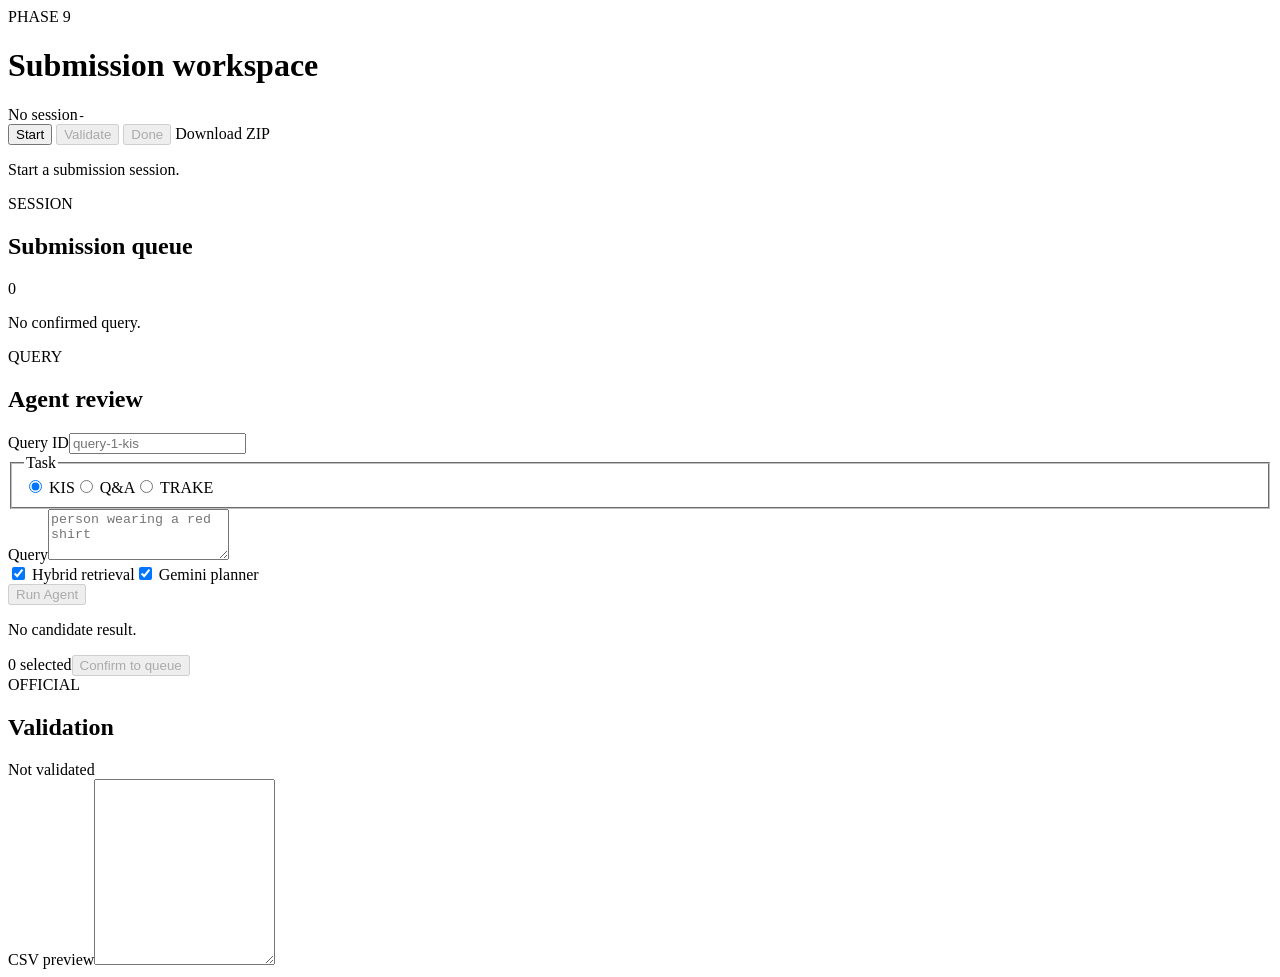
==== web/submission_ui/index.html @ 80ca657d "feat: add phase 9 hybrid retrieval and submission agent" ====
<!doctype html>
<html lang="en">
<head>
  <meta charset="utf-8">
  <meta name="viewport" content="width=device-width,initial-scale=1">
  <title>AIC Submission Workspace</title>
  <link rel="stylesheet" href="/submission/static/styles.css">
</head>
<body>
  <main>
    <header class="topbar">
      <div><span class="kicker">PHASE 9</span><h1>Submission workspace</h1></div>
      <div class="session-state"><span id="session-status">No session</span><code id="session-id">-</code></div>
      <div class="top-actions">
        <button id="start-button" type="button">Start</button>
        <button id="validate-button" class="secondary" type="button" disabled>Validate</button>
        <button id="done-button" type="button" disabled>Done</button>
        <a id="download-link" class="button-link disabled" aria-disabled="true">Download ZIP</a>
      </div>
    </header>

    <p id="message" class="message" role="status">Start a submission session.</p>

    <section class="workspace">
      <aside class="queue-panel">
        <div class="section-head"><div><span class="kicker">SESSION</span><h2>Submission queue</h2></div><span id="queue-count" class="count">0</span></div>
        <div id="queue" class="queue-list"><p class="empty">No confirmed query.</p></div>
      </aside>

      <section class="agent-panel">
        <div class="section-head"><div><span class="kicker">QUERY</span><h2>Agent review</h2></div></div>
        <form id="agent-form" class="agent-form">
          <label><span>Query ID</span><input id="query-id" required placeholder="query-1-kis"></label>
          <fieldset class="task-control"><legend>Task</legend><label><input type="radio" name="task" value="KIS" checked> KIS</label><label><input type="radio" name="task" value="QA"> Q&amp;A</label><label><input type="radio" name="task" value="TRAKE"> TRAKE</label></fieldset>
          <label class="query-field"><span>Query</span><textarea id="query" required rows="3" placeholder="person wearing a red shirt"></textarea></label>
          <div class="agent-options"><label><input id="use-hybrid" type="checkbox" checked> Hybrid retrieval</label><label><input id="use-gemini" type="checkbox" checked> Gemini planner</label></div>
          <div id="workflow-import" class="workflow-import" hidden>
            <label><span>Reviewed workflow session</span><input id="workflow-session-id" placeholder="qa-... or trake-..."></label>
            <label><span>Confirmed review ID</span><input id="workflow-review-id" placeholder="review-..."></label>
            <label><span id="official-frames-label">Official frame ID</span><input id="workflow-frame-ids" placeholder="1450"></label>
          </div>
          <button id="run-button" type="submit" disabled>Run Agent</button>
        </form>
        <div id="agent-trace" class="agent-trace" hidden></div>
        <section id="agent-inspector" class="agent-inspector" hidden aria-live="polite">
          <div class="inspector-head">
            <div><span class="kicker">AGENT ANALYSIS</span><h2 id="agent-profile">Waiting for query</h2></div>
            <span id="gemini-state" class="state-badge">Not called</span>
          </div>
          <div class="routed-queries">
            <div class="clip-route"><span>CLIP visual query</span><strong id="clip-route">-</strong></div>
            <div class="bge-route"><span>BGE semantic query</span><strong id="bge-route">-</strong></div>
            <div class="bm25-route"><span>BM25 lexical query</span><strong id="bm25-route">-</strong></div>
          </div>
          <details class="gemini-details">
            <summary>Gemini output and validated system plan</summary>
            <div class="gemini-meta"><span id="gemini-model">-</span><span id="gemini-latency">-</span></div>
            <div id="gemini-warning" class="gemini-warning" hidden></div>
            <div class="code-columns">
              <section><strong>Raw model text</strong><pre id="gemini-raw">-</pre></section>
              <section><strong>Parsed JSON</strong><pre id="gemini-parsed">-</pre></section>
              <section><strong>Validated plan</strong><pre id="validated-plan">-</pre></section>
            </div>
          </details>
        </section>
        <div id="candidates" class="candidate-list"><p class="empty">No candidate result.</p></div>
        <div class="confirm-bar"><span id="selection-count">0 selected</span><button id="confirm-button" type="button" disabled>Confirm to queue</button></div>
      </section>

      <aside class="validation-panel">
        <div class="section-head"><div><span class="kicker">OFFICIAL</span><h2>Validation</h2></div></div>
        <div id="validation-summary" class="validation-summary">Not validated</div>
        <div id="issues" class="issue-list"></div>
        <label class="preview-field"><span>CSV preview</span><textarea id="csv-preview" readonly rows="12" spellcheck="false"></textarea></label>
      </aside>
    </section>
  </main>
  <script src="/submission/static/app.js"></script>
</body>
</html>
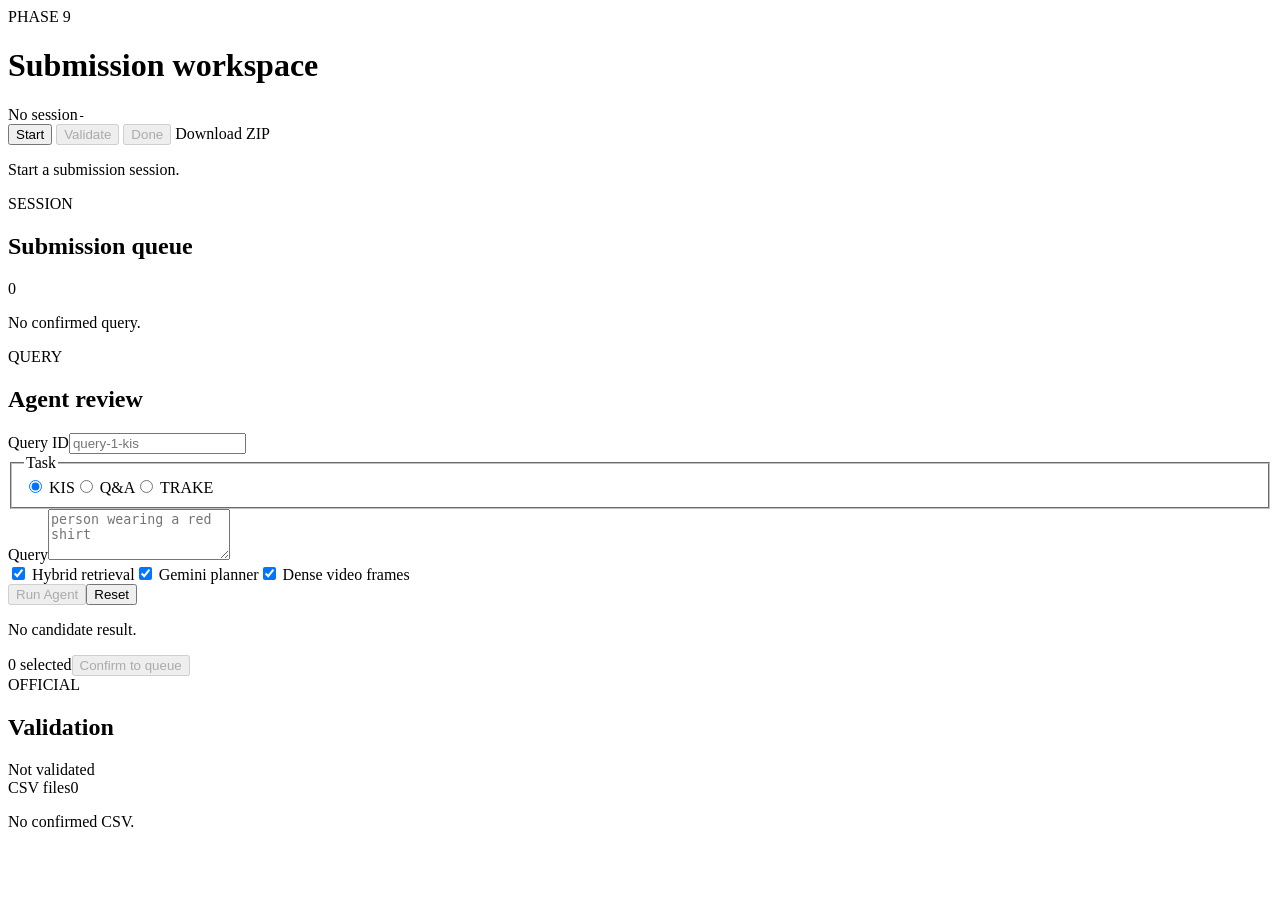
==== commit df621c5f: "feat: harden multimodal retrieval and competition workflow" ====
--- a/web/submission_ui/index.html
+++ b/web/submission_ui/index.html
@@ -33,13 +33,10 @@
           <label><span>Query ID</span><input id="query-id" required placeholder="query-1-kis"></label>
           <fieldset class="task-control"><legend>Task</legend><label><input type="radio" name="task" value="KIS" checked> KIS</label><label><input type="radio" name="task" value="QA"> Q&amp;A</label><label><input type="radio" name="task" value="TRAKE"> TRAKE</label></fieldset>
           <label class="query-field"><span>Query</span><textarea id="query" required rows="3" placeholder="person wearing a red shirt"></textarea></label>
-          <div class="agent-options"><label><input id="use-hybrid" type="checkbox" checked> Hybrid retrieval</label><label><input id="use-gemini" type="checkbox" checked> Gemini planner</label></div>
-          <div id="workflow-import" class="workflow-import" hidden>
-            <label><span>Reviewed workflow session</span><input id="workflow-session-id" placeholder="qa-... or trake-..."></label>
-            <label><span>Confirmed review ID</span><input id="workflow-review-id" placeholder="review-..."></label>
-            <label><span id="official-frames-label">Official frame ID</span><input id="workflow-frame-ids" placeholder="1450"></label>
-          </div>
-          <button id="run-button" type="submit" disabled>Run Agent</button>
+          <label id="qa-question-wrap" class="query-field" hidden><span>Question</span><textarea id="qa-question" rows="2" placeholder="What is the person doing?"></textarea></label>
+          <div class="agent-options"><label><input id="use-hybrid" type="checkbox" checked> Hybrid retrieval</label><label><input id="use-gemini" type="checkbox" checked> Gemini planner</label><label id="dense-frame-wrap"><input id="use-dense-frames" type="checkbox" checked> Dense video frames</label><label id="gemini-answer-wrap" hidden><input id="use-gemini-answer" type="checkbox" checked> Gemini answer</label><label id="deep-frame-wrap" hidden><input id="deep-frame-search" type="checkbox" checked> Deep frame search</label><label id="gemini-frame-wrap" hidden><input id="use-gemini-frame" type="checkbox"> Gemini frame review</label></div>
+          <div id="qa-frame-settings" class="qa-frame-settings" hidden><label><span>Search radius</span><select id="frame-search-radius"><option value="20">20 seconds</option><option value="40" selected>40 seconds</option><option value="80">80 seconds</option><option value="120">120 seconds</option></select></label><label><span>Frames per video</span><select id="frame-search-limit"><option value="8">8</option><option value="12" selected>12</option><option value="20">20</option></select></label></div>
+          <div class="form-actions"><button id="run-button" type="submit" disabled>Run Agent</button><button id="reset-button" class="secondary" type="button">Reset</button></div>
         </form>
         <div id="agent-trace" class="agent-trace" hidden></div>
         <section id="agent-inspector" class="agent-inspector" hidden aria-live="polite">
@@ -48,7 +45,7 @@
             <span id="gemini-state" class="state-badge">Not called</span>
           </div>
           <div class="routed-queries">
-            <div class="clip-route"><span>CLIP visual query</span><strong id="clip-route">-</strong></div>
+            <div class="clip-route"><span>CLIP visual queries</span><strong id="clip-route">-</strong></div>
             <div class="bge-route"><span>BGE semantic query</span><strong id="bge-route">-</strong></div>
             <div class="bm25-route"><span>BM25 lexical query</span><strong id="bm25-route">-</strong></div>
           </div>
@@ -63,18 +60,31 @@
             </div>
           </details>
         </section>
+        <div id="clip-lanes" class="clip-lanes" hidden aria-label="CLIP event candidate filters"></div>
+        <section id="task-workflow" class="task-workflow" hidden aria-live="polite">
+          <div class="section-head"><div><span class="kicker">REVIEW WORKFLOW</span><h2 id="workflow-title">Task evidence</h2></div><span id="workflow-state" class="state-badge">Waiting</span></div>
+          <div id="workflow-content"></div>
+        </section>
         <div id="candidates" class="candidate-list"><p class="empty">No candidate result.</p></div>
-        <div class="confirm-bar"><span id="selection-count">0 selected</span><button id="confirm-button" type="button" disabled>Confirm to queue</button></div>
+        <div id="confirm-bar" class="confirm-bar"><span id="selection-count">0 selected</span><button id="confirm-button" type="button" disabled>Confirm to queue</button></div>
       </section>
 
       <aside class="validation-panel">
         <div class="section-head"><div><span class="kicker">OFFICIAL</span><h2>Validation</h2></div></div>
         <div id="validation-summary" class="validation-summary">Not validated</div>
         <div id="issues" class="issue-list"></div>
-        <label class="preview-field"><span>CSV preview</span><textarea id="csv-preview" readonly rows="12" spellcheck="false"></textarea></label>
+        <section class="preview-field" aria-labelledby="csv-preview-title">
+          <div class="preview-head"><span id="csv-preview-title">CSV files</span><span id="csv-file-count" class="count">0</span></div>
+          <div id="csv-preview-list" class="csv-preview-list"><p class="empty">No confirmed CSV.</p></div>
+        </section>
       </aside>
     </section>
   </main>
+  <dialog id="image-dialog" class="image-dialog" aria-labelledby="image-dialog-title">
+    <div class="image-dialog-head"><div><span class="kicker">FRAME INSPECTOR</span><h2 id="image-dialog-title">Frame preview</h2></div><button id="image-close" class="secondary" type="button" aria-label="Close image preview">Close</button></div>
+    <div class="image-stage"><button id="image-previous" class="image-nav" type="button" aria-label="Previous frame">&#8592;</button><img id="image-preview" alt="Selected frame preview"><button id="image-next" class="image-nav" type="button" aria-label="Next frame">&#8594;</button></div>
+    <div class="image-dialog-foot"><code id="image-meta">-</code><button id="copy-frame" class="secondary" type="button">Copy frame details</button></div>
+  </dialog>
   <script src="/submission/static/app.js"></script>
 </body>
 </html>
